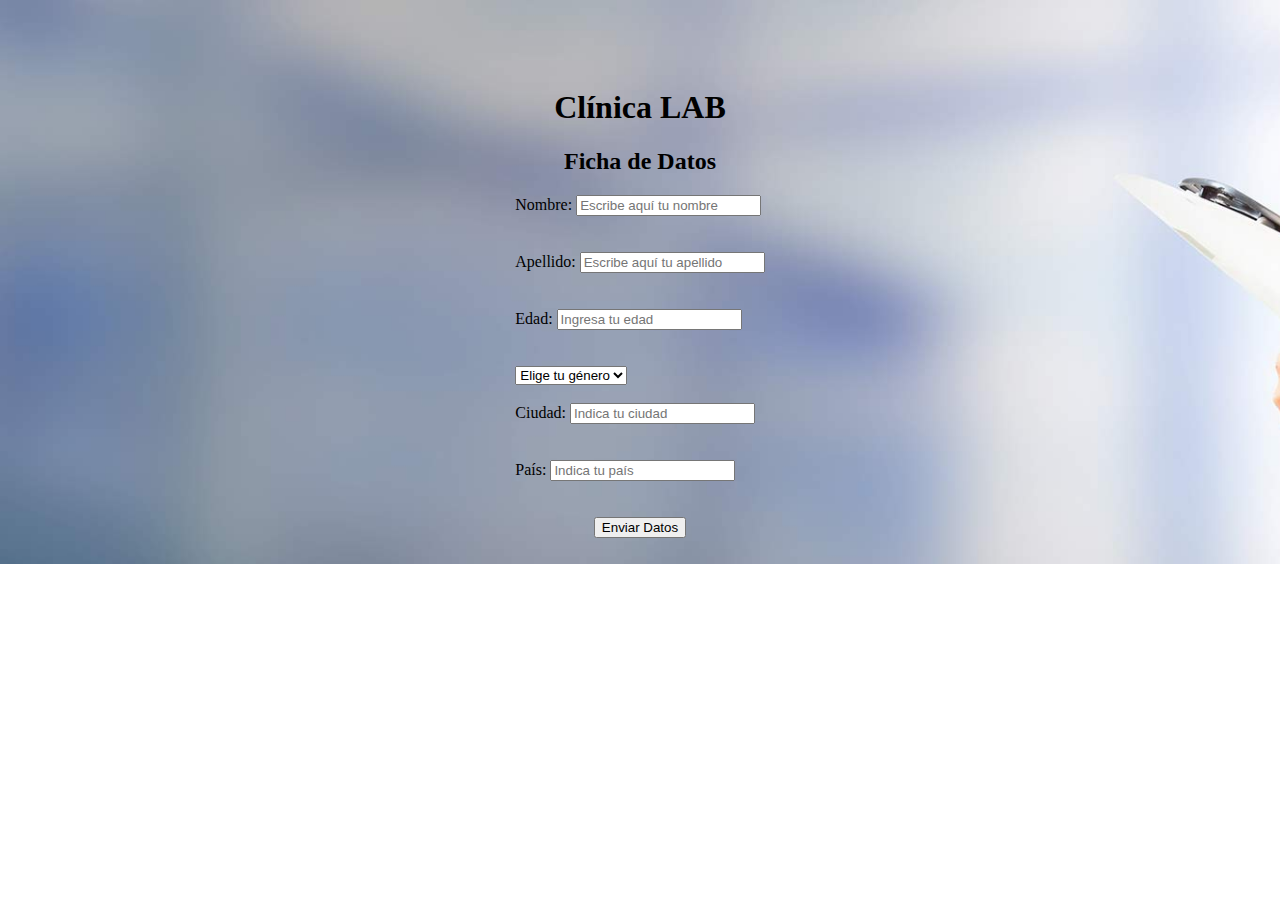
==== index.html @ ddc98318 "ficha avanzada" ====
<!DOCTYPE html>
<html lang="en">
<head>
  <meta charset="UTF-8">
  <meta name="viewport" content="width=device-width, initial-scale=1.0">
  <meta http-equiv="X-UA-Compatible" content="ie=edge">
  <link rel="stylesheet" href="assets\css\style.css">
  <link rel="icon" type="image/x-icon" href="assets/img/icono_clinica.png"/>
  <title>Ficha clínica</title>
</head>
<body>
  <h1>Clínica LAB</h1>
  <h2>Ficha de Datos</h2>
  <form id="fichaDatos">
    <div>
      <label for="nombre">Nombre:</label>
      <input type="text" class="input-registro" id="nombre" placeholder="Escribe aquí tu nombre" /><br>
      <span></span><br><br>

      <label for="apellido">Apellido:</label>
      <input type="text" class="input-registro" id="apellido" placeholder="Escribe aquí tu apellido" /><br>
      <span></span><br><br>

      <label for="edad">Edad:</label>
      <input type="text" class="input-registro" id="edad" placeholder="Ingresa tu edad"/><br>
      <span></span><br><br>

      <select name="genero" id="genero">
          <option value="elegir">Elige tu género</option>
          <option value="femenino">Femenino</option>
          <option value="masculino">Masculino</option>
      </select><br><br>

      <label for="ciudad">Ciudad:</label>
      <input type="text" class="input-registro" id="ciudad" placeholder="Indica tu ciudad" /><br>
      <span></span><br><br>

      <label for="pais">País:</label>
      <input type="text" class="input-registro" id="pais" placeholder="Indica tu país" /><br>
      <span></span><br><br>

    </div>
  </form>
  <button id="enviar" type="submit" form="fichaDatos">Enviar Datos</button><br>
  <div id="imprimir"></div>
  <script src= "assets\js\app.js"></script>
</body>
</html>
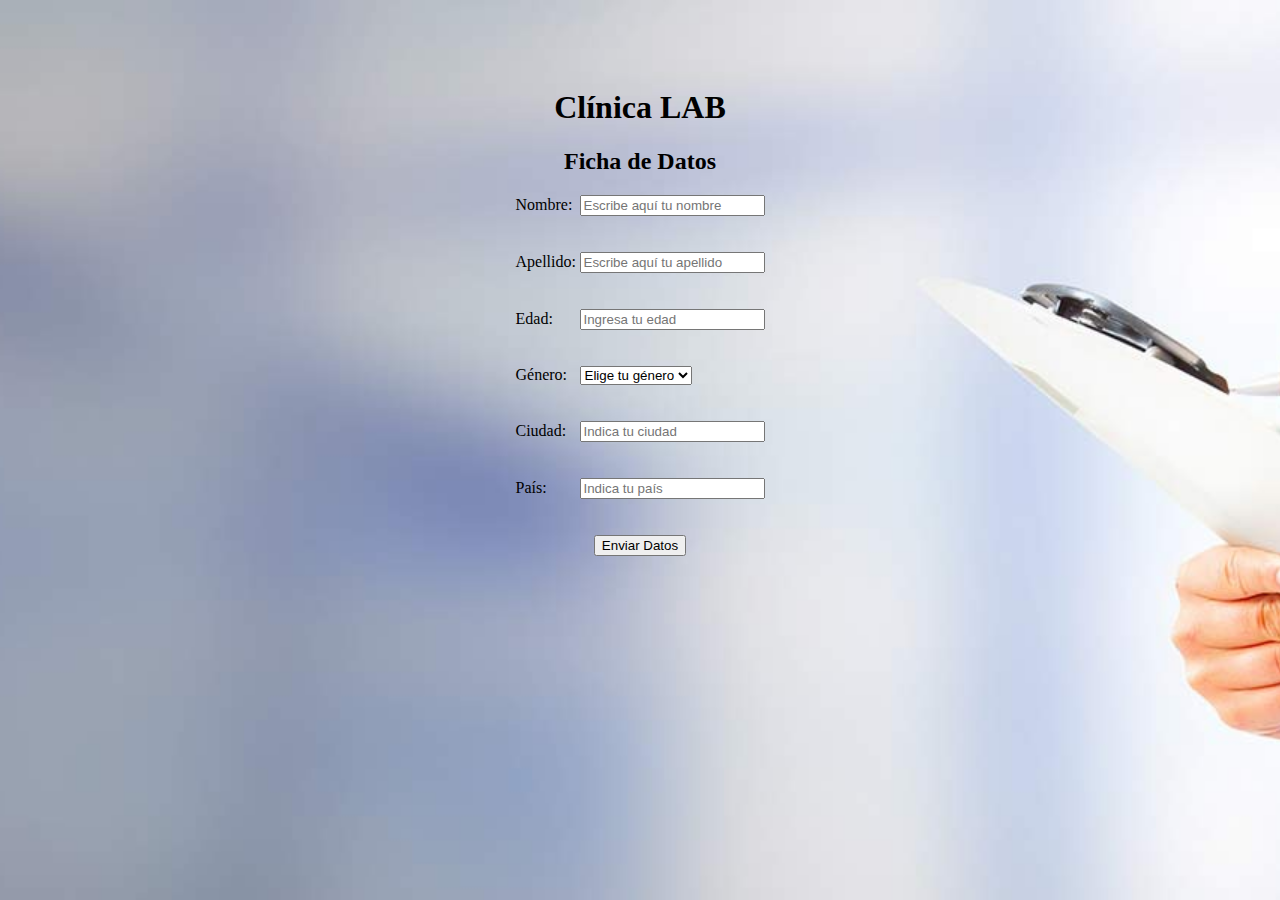
==== commit c5943e54: "validar y editar" ====
--- a/index.html
+++ b/index.html
@@ -1,48 +1,60 @@
 <!DOCTYPE html>
 <html lang="en">
-<head>
-  <meta charset="UTF-8">
-  <meta name="viewport" content="width=device-width, initial-scale=1.0">
-  <meta http-equiv="X-UA-Compatible" content="ie=edge">
-  <link rel="stylesheet" href="assets\css\style.css">
-  <link rel="icon" type="image/x-icon" href="assets/img/icono_clinica.png"/>
-  <title>Ficha clínica</title>
-</head>
-<body>
-  <h1>Clínica LAB</h1>
-  <h2>Ficha de Datos</h2>
-  <form id="fichaDatos">
-    <div>
-      <label for="nombre">Nombre:</label>
-      <input type="text" class="input-registro" id="nombre" placeholder="Escribe aquí tu nombre" /><br>
-      <span></span><br><br>
-
-      <label for="apellido">Apellido:</label>
-      <input type="text" class="input-registro" id="apellido" placeholder="Escribe aquí tu apellido" /><br>
-      <span></span><br><br>
-
-      <label for="edad">Edad:</label>
-      <input type="text" class="input-registro" id="edad" placeholder="Ingresa tu edad"/><br>
-      <span></span><br><br>
-
-      <select name="genero" id="genero">
-          <option value="elegir">Elige tu género</option>
-          <option value="femenino">Femenino</option>
-          <option value="masculino">Masculino</option>
-      </select><br><br>
-
-      <label for="ciudad">Ciudad:</label>
-      <input type="text" class="input-registro" id="ciudad" placeholder="Indica tu ciudad" /><br>
-      <span></span><br><br>
-
-      <label for="pais">País:</label>
-      <input type="text" class="input-registro" id="pais" placeholder="Indica tu país" /><br>
-      <span></span><br><br>
-
-    </div>
-  </form>
-  <button id="enviar" type="submit" form="fichaDatos">Enviar Datos</button><br>
-  <div id="imprimir"></div>
-  <script src= "assets\js\app.js"></script>
-</body>
+  <head>
+    <meta charset="UTF-8">
+    <meta name="viewport" content="width=device-width, initial-scale=1.0">
+    <meta http-equiv="X-UA-Compatible" content="ie=edge">
+    <link rel="stylesheet" href="assets\css\style.css">
+    <link rel="icon" type="image/x-icon" href="assets/img/icono_clinica.png"/>
+    <title>Formulario de Datos Clínicos</title>
+  </head>
+  <body>
+    <h1>Clínica LAB</h1>
+    <h2>Ficha de Datos</h2>
+    <form id="fichaDatos">
+      <div>
+        <label for="nombre">Nombre:</label>
+        <input type="text" class="input-registro" id="nombre" placeholder="Escribe aquí tu nombre"/>
+        <br>
+        <span></span>
+        <br><br>
+        <label for="apellido">Apellido:</label>
+        <input type="text" class="input-registro" id="apellido" placeholder="Escribe aquí tu apellido"/>
+        <br>
+        <span></span>
+        <br><br>
+        <label for="edad">Edad:</label>
+        <input type="text" class="input-registro" id="edad" placeholder="Ingresa tu edad"/>
+        <br>
+        <span></span>
+        <br><br>
+        <label for="genero">Género:</label>
+        <select name="genero" id="genero" class="input-registro">
+            <option value="" hidden="0">Elige tu género</option>
+            <option value="Femenino">Femenino</option>
+            <option value="Masculino">Masculino</option>
+        </select>
+        <br>
+        <span></span>
+        <br><br>
+        <label for="ciudad">Ciudad:</label>
+        <input type="text" class="input-registro" id="ciudad" placeholder="Indica tu ciudad"/>
+        <br>
+        <span></span>
+        <br><br>
+        <label for="pais">País:</label>
+        <input type="text" class="input-registro" id="pais" placeholder="Indica tu país"/>
+        <br>
+        <span></span>
+        <br><br>
+        <button id="enviar" type="submit" form="fichaDatos">Enviar Datos</button>
+        <br>
+      </div>
+    </form>
+    <br>
+    <span id="indicacion"></span>
+    <div id="imprimir"></div>
+    <!-- javascript -->
+    <script src= "assets\js\app.js"></script>
+  </body>
 </html>
